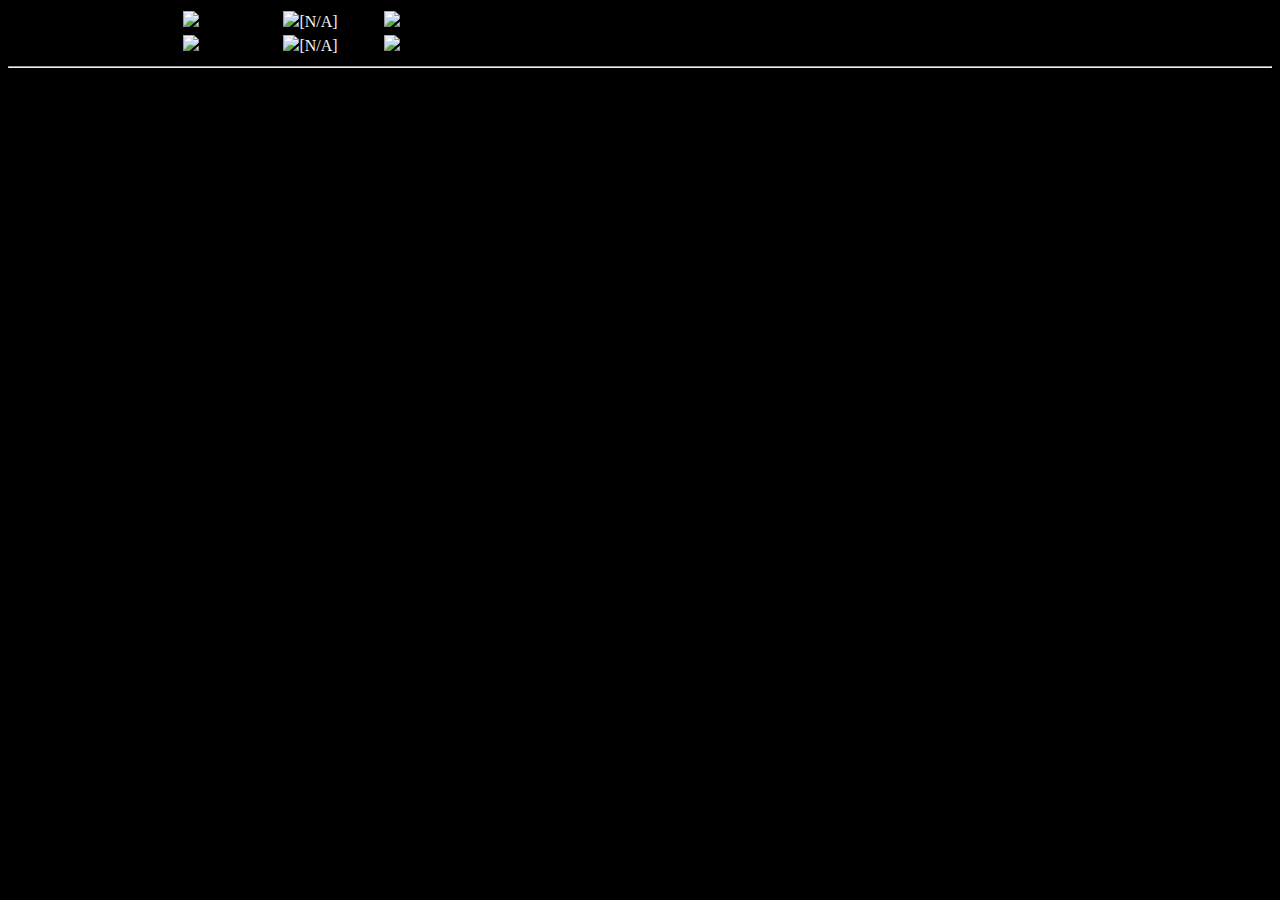
==== src/main/resources/templates/index.html @ ac38c772 "new requirement implemented. User can simulate any time range (between data time range) with delta (" ====
<!doctype html>
<html lang="en">
<head>
    <!-- Required meta tags -->
    <meta charset="utf-8">
    <meta name="viewport" content="width=device-width, initial-scale=1, shrink-to-fit=no">

    <!-- Bootstrap CSS -->
    <link rel="stylesheet" href="https://stackpath.bootstrapcdn.com/bootstrap/4.1.0/css/bootstrap.min.css" integrity="sha384-9gVQ4dYFwwWSjIDZnLEWnxCjeSWFphJiwGPXr1jddIhOegiu1FwO5qRGvFXOdJZ4" crossorigin="anonymous" />
    <style>
        @import url(/Cesium/Widgets/widgets.css);
    </style>
    <!--<link rel="stylesheet" href="/Cesium/Sandcastel/CesiumSandcastle.css" />-->
    <link rel="stylesheet" href="/css/main.css" />
    <title>Tool Chain Visualization</title>
</head>
<body style="background-color: black;">
<div class="container-fluid mt-3" >

    <div id="popupSimulating"></div>
    <div class="row">
        <div class="col-md-9">
            <div class="row">
                <div class="col-md-12">
                    <div id="cesiumContainer"></div>
                    <div id="_cesiumContainer" style="display: none;"></div>
                </div>

            </div>
            <div class="row mt-3">
                <div class="col-md-3">
                    <div id="trackingSwitch"></div>
                </div>
                <div class="col-md-5 offset-md-4">
                    <table class="table armyGreen">
                        <tbody>
                        <tr>
                            <td>Intra - Satellite Crosslinks</td>
                            <td align="center"><img src="/Image/satellite-24.png" /><span id="leftSatellite">[N/A]</span> --------<img src="/Image/satellite-24.png" /><span class="selectedSatellite" style="color: whitesmoke !important;">[N/A]</span> --------<img src="/Image/satellite-24.png" /><span id="rightSatellite">[N/A]</span> </td>
                        </tr>
                        <tr>
                            <td>Inter - Satellite Crosslinks</td>
                            <td align="center"><img src="/Image/satellite-24.png" /><span id="leftOrbSatellite">[N/A]</span> --------<img src="/Image/satellite-24.png" /><span class="selectedSatellite" style="color: whitesmoke !important;">[N/A]</span> --------<img src="/Image/satellite-24.png" /><span id="rightOrbSatellite">[N/A]</span> </td>
                        </tr>
                        </tbody>
                    </table>
                </div>
            </div>

        </div>

        <div class="col-md-3">
            <div id="gridStatistics"></div>
        </div>
    </div>
    <hr style="background-color: #88AACC" />
    <div class="row mt-2">
        <div class="col-sm-3">
            <div class="dx-field">
                <div class="dx-field-label text-white">Simulation Start Time</div>
                <div class="dx-field-value">
                    <div id="dtSimulateStart"></div>
                </div>
            </div>
        </div>
        <div class="col-sm-3">
            <div class="dx-field">
                <div class="dx-field-label text-white">Simulation End Time</div>
                <div class="dx-field-value">
                    <div id="dtSimulateEnd"></div>
                </div>
            </div>
        </div>
        <div class="col-sm-3">
            <div class="dx-field">
                <div class="dx-field-label text-white">Delta (in Minute)</div>
                <div class="dx-field-value">
                    <div id="deltaSimulate"></div>
                </div>
            </div>
        </div>
        <div class="sol-sm-3">
            <div id="dtBtnGenerate"></div>
        </div>
    </div>
    <div class="row mt-2">
        <div class="col-sm-6">
            <div id="dgSimulateResult"></div>
        </div>
        <div class="col-sm-6">
            <div id="chartSimulateResult"></div>
            <div class="row mt-2">
                <div id="selectFrom"></div>&nbsp;&nbsp;
                <div id="selectTo"></div>&nbsp;&nbsp;
                <div id="btnRefresh"></div>
            </div>
        </div>
    </div>
</div>





<!-- Optional JavaScript -->
<!-- jQuery first, then Popper.js, then Bootstrap JS -->
<script src="/js/jquery-3.3.1.min.js"></script>
<script src="https://cdnjs.cloudflare.com/ajax/libs/popper.js/1.14.0/umd/popper.min.js" integrity="sha384-cs/chFZiN24E4KMATLdqdvsezGxaGsi4hLGOzlXwp5UZB1LY//20VyM2taTB4QvJ" crossorigin="anonymous"></script>
<script src="https://stackpath.bootstrapcdn.com/bootstrap/4.1.0/js/bootstrap.min.js" integrity="sha384-uefMccjFJAIv6A+rW+L4AHf99KvxDjWSu1z9VI8SKNVmz4sk7buKt/6v9KI65qnm" crossorigin="anonymous"></script>

<script src="/Cesium/Cesium.js" ></script>
<!--<script src="/Cesium/Sandcastel/CesiumSandcastle.js"></script>-->

<!-- DevExtreme dependencies -->
<!--<script type="text/javascript" src="https://ajax.aspnetcdn.com/ajax/jquery/jquery-3.1.0.min.js"></script>-->
<!-- DevExtreme themes -->
<link rel="stylesheet" type="text/css" href="https://cdn3.devexpress.com/jslib/17.2.7/css/dx.common.css" />
<link rel="stylesheet" type="text/css" href="https://cdn3.devexpress.com/jslib/17.2.7/css/dx.light.css" />
<!-- A DevExtreme library -->
<script type="text/javascript" src="https://cdn3.devexpress.com/jslib/17.2.7/js/dx.all.js"></script>
<!-- <script type="text/javascript" src="https://cdn3.devexpress.com/jslib/17.2.7/js/dx.mobile.js"></script> -->
<!-- <script type="text/javascript" src="https://cdn3.devexpress.com/jslib/17.2.7/js/dx.web.js"></script> -->
<!-- <script type="text/javascript" src="https://cdn3.devexpress.com/jslib/17.2.7/js/dx.viz.js"></script> -->
<!-- <script type="text/javascript" src="https://cdn3.devexpress.com/jslib/17.2.7/js/dx.viz-web.js"></script> -->
<script src="/js/underscore-min.js"></script>
<script src="/js/lodash.js"></script>
<!--<script src="/Workers/UpdateTableWorker.js"></script>-->

<script src="/pages/index.js"></script>
</body>
</html>
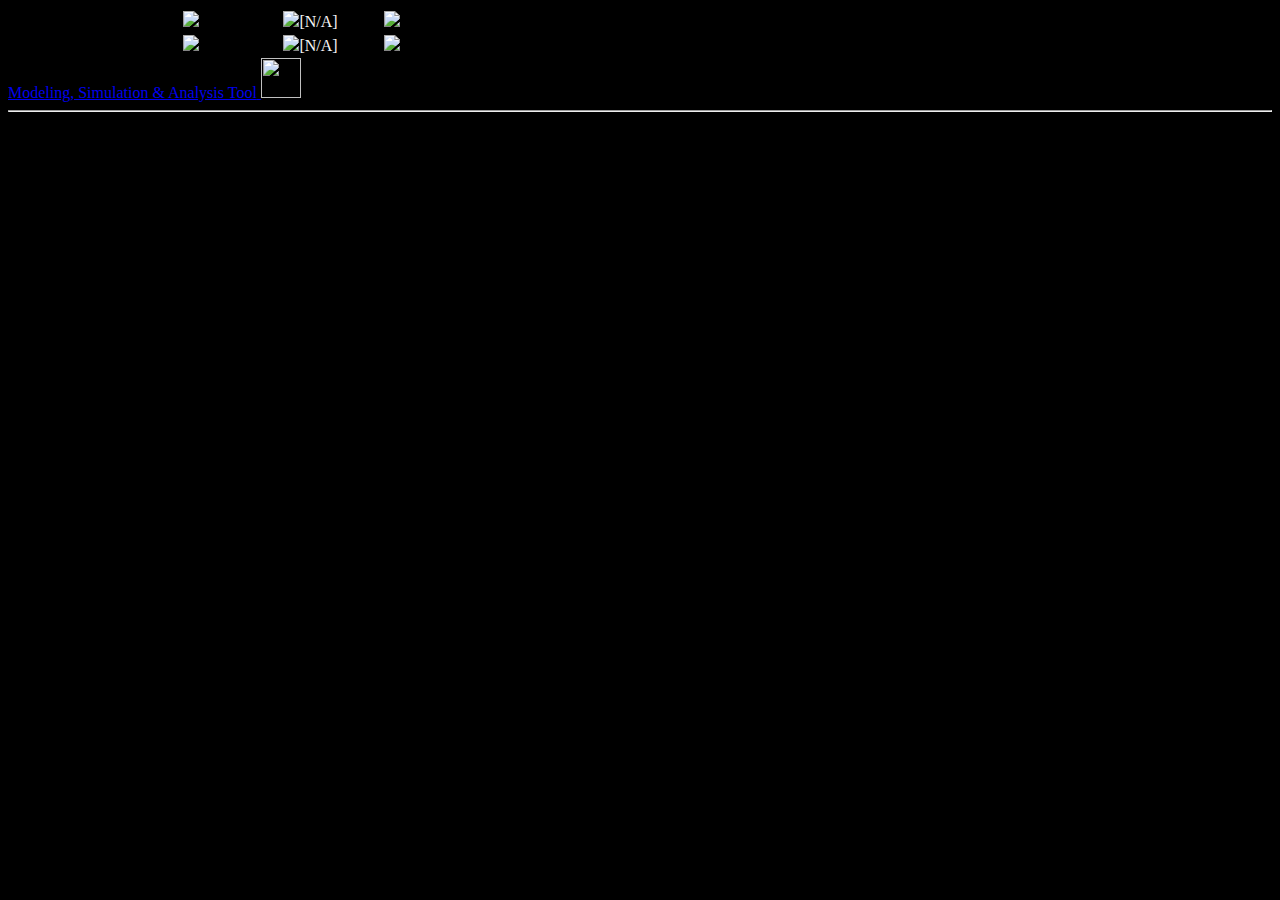
==== commit 0f55b69d: "Random data generated for traffic load. Fake application list with data added." ====
--- a/src/main/resources/templates/index.html
+++ b/src/main/resources/templates/index.html
@@ -50,6 +50,13 @@
         </div>
 
         <div class="col-md-3">
+            <!-- Image and text -->
+            <nav class="navbar navbar-light bg-dark">
+                <a class="navbar-brand" href="#">
+                    <span class="navbar-brand mb-0 h1 text-danger">Modeling, Simulation & Analysis Tool</span>
+                </a>
+                <img src="/Image/ift-logo.png" width="40" height="40" class="d-inline-block align-top bg-white" alt="">
+            </nav>
             <div id="gridStatistics"></div>
         </div>
     </div>
@@ -86,6 +93,20 @@
     <div class="row mt-2">
         <div class="col-sm-6">
             <div id="dgSimulateResult"></div>
+            <div id="appDiv" class="row" style="display: none;">
+                <div class="col-sm-3"><div id="appSelection"></div></div>
+                <div class="col-sm-9">
+                    <table class="table armyGreen">
+                        <tbody>
+                        <tr>
+                            <td>Source IP:Port/Type:&nbsp;<mark><strong><span id="appSource"></span></strong></mark>,&nbsp;<mark><strong><span id="appSourceType"></span></strong></mark>,&nbsp;
+                                Destination IP:Port/Type:&nbsp;<mark><strong><span id="appDest"></span></strong></mark>,&nbsp;<mark><strong><span id="appDestType"></span></strong></mark>,&nbsp;
+                                Protocol:&nbsp;<mark><strong><span id="protocol"></span></strong></mark></td>
+                        </tr>
+                        </tbody>
+                    </table>
+                </div>
+            </div>
         </div>
         <div class="col-sm-6">
             <div id="chartSimulateResult"></div>
@@ -124,6 +145,7 @@
 <!-- <script type="text/javascript" src="https://cdn3.devexpress.com/jslib/17.2.7/js/dx.viz-web.js"></script> -->
 <script src="/js/underscore-min.js"></script>
 <script src="/js/lodash.js"></script>
+<script src="/js/moment.js"></script>
 <!--<script src="/Workers/UpdateTableWorker.js"></script>-->
 
 <script src="/pages/index.js"></script>
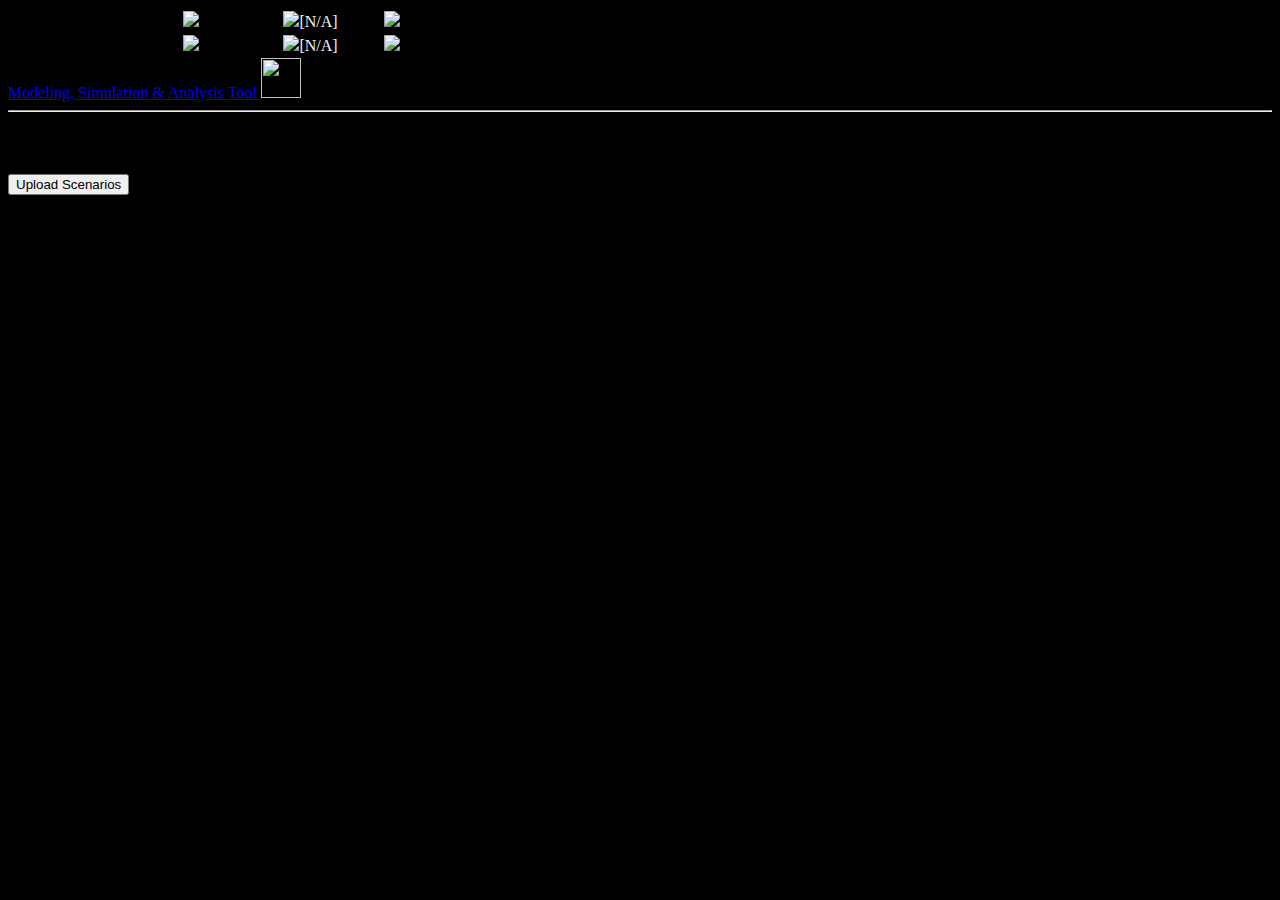
==== commit fab4d0fa: "Typo correction." ====
--- a/src/main/resources/templates/index.html
+++ b/src/main/resources/templates/index.html
@@ -92,21 +92,15 @@
     </div>
     <div class="row mt-2">
         <div class="col-sm-6">
-            <div id="dgSimulateResult"></div>
-            <div id="appDiv" class="row" style="display: none;">
-                <div class="col-sm-3"><div id="appSelection"></div></div>
-                <div class="col-sm-9">
-                    <table class="table armyGreen">
-                        <tbody>
-                        <tr>
-                            <td>Source IP:Port/Type:&nbsp;<mark><strong><span id="appSource"></span></strong></mark>,&nbsp;<mark><strong><span id="appSourceType"></span></strong></mark>,&nbsp;
-                                Destination IP:Port/Type:&nbsp;<mark><strong><span id="appDest"></span></strong></mark>,&nbsp;<mark><strong><span id="appDestType"></span></strong></mark>,&nbsp;
-                                Protocol:&nbsp;<mark><strong><span id="protocol"></span></strong></mark></td>
-                        </tr>
-                        </tbody>
-                    </table>
-                </div>
+            <div class="row tm-2 bm-2">
+                <span class="float-right tm-2 bm-2">
+                    <button type="button" class="btn btn-outline-success disabled" id="btnUploadScenarios">Upload Scenarios</button>
+                </span>
             </div>
+            <div class="row">
+                <div id="dgApps"></div>
+            </div>
+            <div id="chartApps"></div>
         </div>
         <div class="col-sm-6">
             <div id="chartSimulateResult"></div>
@@ -115,9 +109,14 @@
                 <div id="selectTo"></div>&nbsp;&nbsp;
                 <div id="btnRefresh"></div>
             </div>
+            <div class="row mt-2">
+                <div id="dgSimulateResult"></div>
+            </div>
         </div>
     </div>
 </div>
+
+<!--<div id="rangeSelector"></div>-->
 
 
 
